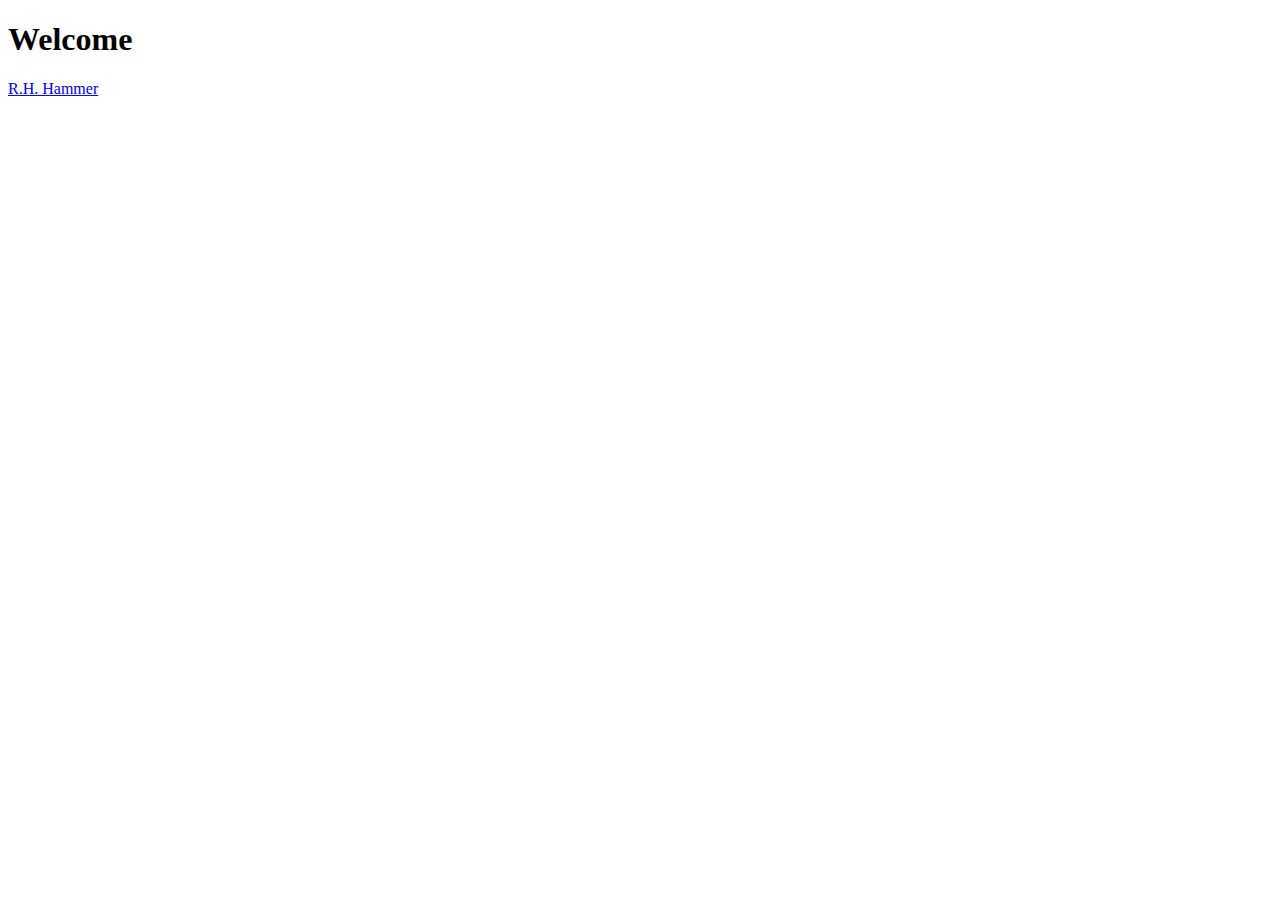
==== index.html @ 3e225e75 "Create index.html" ====
<!DOCTYPE html>

<html>

<!-- This is a comment that the browser will not display. -->
<head>

<link href="./first-page.css" type="text/css" rel="stylesheet">

    <title>R.H. Hammer, Author</title>
</head>

<body>

  <header class="head">
    <h1>Welcome</h1>
  </header>
  <main class="main">
    <div class="book">
      <a href=".\about.html"><span class="page turn"></span>
      <span class="page turn"></span>
      <span class="page turn"></span>
      <span class="page turn"></span>
      <span class="page turn"></span>
      <span class="page turn">R.H. Hammer</span>
      <span class="cover"></span>
      <span class="page"></span>
      <span class="cover turn"></span></a>
    </div>
  </main>


</body>

</html>
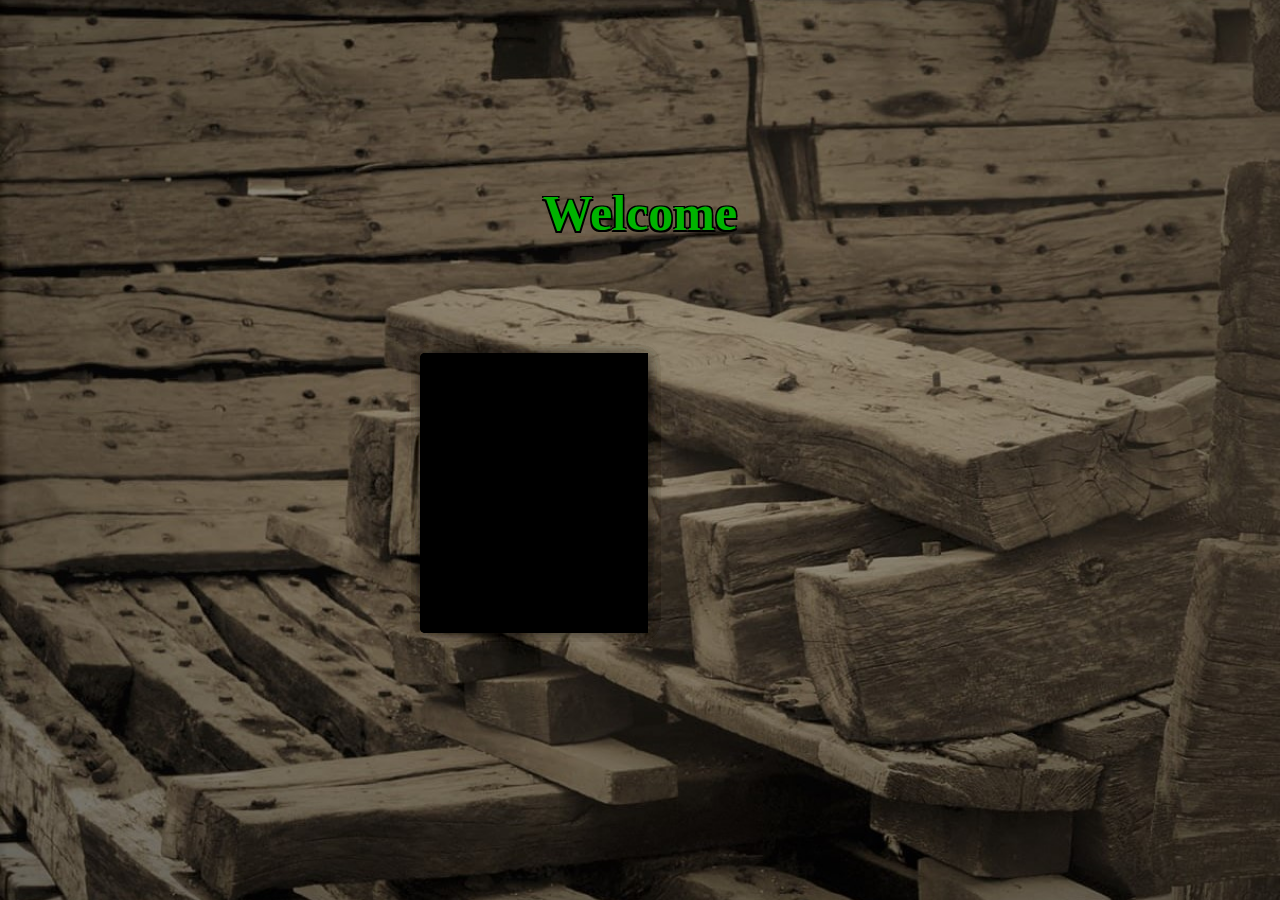
==== commit 9b1a332a: "Add files via upload" ====
--- a/index.html
+++ b/index.html
@@ -1,35 +1,36 @@
-<!DOCTYPE html>
-
-<html>
-
-<!-- This is a comment that the browser will not display. -->
-<head>
-
-<link href="./first-page.css" type="text/css" rel="stylesheet">
-
-    <title>R.H. Hammer, Author</title>
-</head>
-
-<body>
-
-  <header class="head">
-    <h1>Welcome</h1>
-  </header>
-  <main class="main">
-    <div class="book">
-      <a href=".\about.html"><span class="page turn"></span>
-      <span class="page turn"></span>
-      <span class="page turn"></span>
-      <span class="page turn"></span>
-      <span class="page turn"></span>
-      <span class="page turn">R.H. Hammer</span>
-      <span class="cover"></span>
-      <span class="page"></span>
-      <span class="cover turn"></span></a>
-    </div>
-  </main>
-
-
-</body>
-
-</html>
+
+<!DOCTYPE html>
+
+<html>
+
+<!-- This is a comment that the browser will not display. -->
+<head>
+
+<link href="./first-page.css" type="text/css" rel="stylesheet">
+
+    <title>R.H. Hammer, Author</title>
+</head>
+
+<body>
+
+  <header class="head">
+    <h1>Welcome</h1>
+  </header>
+  <main class="main">
+    <div class="book">
+      <a href=".\about.html"><span class="page turn"></span>
+      <span class="page turn"></span>
+      <span class="page turn"></span>
+      <span class="page turn"></span>
+      <span class="page turn"></span>
+      <span class="page turn">R.H. Hammer</span>
+      <span class="cover"></span>
+      <span class="page"></span>
+      <span class="cover turn"></span></a>
+    </div>
+  </main>
+
+
+</body>
+
+</html>
--- a/first-page.css
+++ b/first-page.css
@@ -0,0 +1,234 @@
+html {
+  background: url(background7.jpg) no-repeat center center fixed;
+  -webkit-background-size: cover;
+  -moz-background-size: cover;
+  -o-background-size: cover;
+  background-size: cover;
+}
+
+/*the bakcground color and the base for the coloour of the letters*/
+
+body {
+  /* BACKGROUND COLOR STARTS */
+  /*
+  	/* Old browsers */
+  /*  background: #141E30;
+  	/* Chrome 10-25, Safari 5.1-6 */
+  /*  background: -webkit-linear-gradient(-45deg, #35577D, #141E30);
+  	/* W3C, IE 10+/ Edge, Firefox 16+, Chrome 26+, Opera 12+, Safari 7+ */
+  /*  background: linear-gradient(-45deg, #35577D, #141E30);
+
+  /*BACKGROUND COLOR ENDS */
+
+  /*  background-image: url("background5.jpg");
+    background-size: cover; */
+margin: 10;
+padding: 10px 50px;
+}
+
+h2, h3, h4, h5, h6, p, ul {
+color: #00b300;
+font-style: papyrus;
+}
+
+/* first line */
+h1 {
+  font-family: papyrus;
+  /*color: #e8f0f1; */
+  color:#00b300;
+  font-size: 50px;
+  padding-top: 100px;
+  margin-top: 200px;
+
+}
+/* first line */
+
+/* GRID TEMPLATE BEGINGS */
+
+body {
+  display: grid;
+  grid-template-columns: repeat(2, 1fr);
+  grid-template-rows: 10vw 30vw 10vw;
+  grid-gap: 1em;
+}
+
+header {
+  grid-column: 1 / span 5;
+}
+
+main {
+  grid-column: 1 / span 5;
+}
+
+
+@media (max-width: 700px) {
+
+main {
+    grid-column: 1 / span 5;
+  }
+
+/*background color for main */
+
+
+}
+
+/* Demo Specific Styles */
+body {
+  margin: 0 auto;
+  max-width: 56em;
+  padding: 1em 0;
+}
+
+header, main {
+  /*include the line below line to see the border of your grid */
+  /*border: 1px solid LightGrey; */
+  /*include the line above line to see the border of your grid */
+  background: transparent;
+  display: flex;
+  align-items: center;
+  justify-content: center;
+  border-radius: 15px;
+  font-family: cursive;
+  font-weight: bolder;
+  text-shadow: -1.5px -1.5px 0 #000, 1.5px -1.5px 0 #000, -1.5px 1.5px 0 #000,
+  1.5px 1.5px 0 #000;
+}
+
+header {
+  height: 10vw;
+}
+
+
+/* GRID TEMPLATE ENDS */
+
+/*opening book */
+.book {
+  position: absolute;
+  top: 150px;
+  bottom: 0;
+  left: 0;
+  right: 0;
+  margin: auto;
+  width: 27.5rem;
+  height: 21.5rem;
+  perspective: 70rem;
+  text-shadow: none;
+}
+.cover {
+  background-color: black;
+  transform: rotateY(0deg);
+  width: 14.25rem;
+  height: 17.5rem;
+}
+.page {
+  top: 0.25rem;
+  left: 0.25rem;
+  background-color: #e9e6c4;
+  transform: rotateY(0deg);
+  width: 14rem;
+  height: 17rem;
+  text-align: left;
+  font-size: 14px;
+  color: #777;
+  font-family: papyrus;
+}
+.page::before, .page::after {
+  display: block;
+  border-top: 1px /* dashed */ rgba(0, 0, 0, 0.3);
+  content: "";
+  padding-bottom: 1rem;
+}
+.cover, .page {
+  position: absolute;
+  padding: 1rem;
+  transform-origin: 100% 0;
+  border-radius: 5px 0 0 5px;
+  box-shadow: inset 3px 0px 20px rgba(0, 0, 0, 0.2),
+    0px 0px 15px rgba(0, 0, 0, 0.1);
+  box-sizing: border-box;
+}
+.cover.turn {
+  animation: bookCover 3s forwards;
+}
+.page.turn {
+  animation: bookOpen 3s forwards;
+}
+.page:nth-of-type(1) {
+  animation-delay: 0.05s;
+}
+.page:nth-of-type(2) {
+  animation-delay: 0.33s
+}
+.page:nth-of-type(3) {
+  animation-delay: 0.66s;
+}
+.page:nth-of-type(4) {
+  animation: bookOpen150deg 3s forwards;
+  animation-delay: 0.99s;
+}
+.page:nth-of-type(5) {
+  animation: bookOpen30deg 3s forwards;
+  animation-delay: 1.2s;
+}
+.page:nth-of-type(6) {
+  animation: bookOpen55deg 3s forwards;
+  animation-delay: 1.25s;
+}
+@keyframes bookOpen {
+  30% { z-index: 999 }
+  100% {  transform: rotateY(180deg);
+    z-index: 999;}
+}
+@keyframes bookCover {
+  30% { z-index: 999 }
+  100% {  transform: rotateY(180deg);
+    z-index: 1;}
+}
+@keyframes bookOpen150deg {
+  30% { z-index: 999 }
+  100% {  transform: rotateY(150deg);
+    z-index: 999;}
+}
+@keyframes bookOpen55deg {
+  30% { z-index: 999 }
+  100% {  transform: rotateY(55deg);
+    z-index: 999;}
+}
+@keyframes bookOpen30deg {
+  50% { z-index: 999 }
+  100% {  transform: rotateY(30deg);
+    z-index: 999;}
+}
+
+/*opening book*/
+
+/*Main begings */
+
+/* text in header grid box */
+
+.first-header {
+  color: black;
+}
+
+/* text in meain grid box */
+
+.intro-text {
+  color: black;
+  padding: 40px 40px;
+  position: relative;
+  text-align: left;
+  width: 100%;
+}
+
+/*Main ends */
+
+/* sidebar */
+
+/*side bar ends */
+
+/* Footer begings */
+
+
+
+
+/* Footer ends */
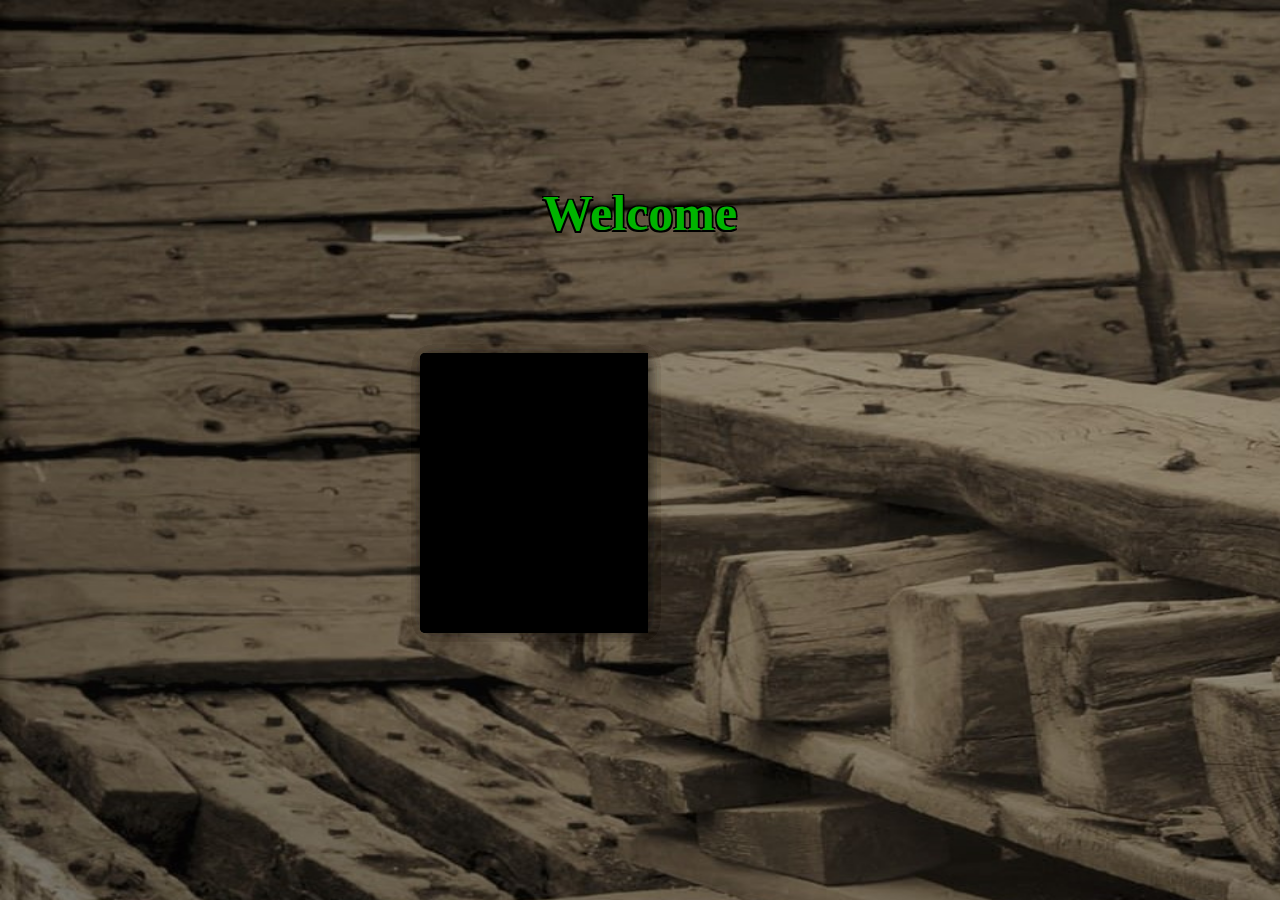
==== commit 86fab192: "Update index.html" ====
--- a/index.html
+++ b/index.html
@@ -1,18 +1,10 @@
-
 <!DOCTYPE html>
-
 <html>
-
-<!-- This is a comment that the browser will not display. -->
 <head>
-
 <link href="./first-page.css" type="text/css" rel="stylesheet">
-
     <title>R.H. Hammer, Author</title>
 </head>
-
 <body>
-
   <header class="head">
     <h1>Welcome</h1>
   </header>
@@ -29,8 +21,5 @@
       <span class="cover turn"></span></a>
     </div>
   </main>
-
-
 </body>
-
 </html>
--- a/first-page.css
+++ b/first-page.css
@@ -1,88 +1,46 @@
 html {
-  background: url(background7.jpg) no-repeat center center fixed;
-  -webkit-background-size: cover;
-  -moz-background-size: cover;
-  -o-background-size: cover;
-  background-size: cover;
+  background: url(background7.jpg);
+  background-repeat: repeat;
+  background-size: 1920px 1080px;
 }
-
-/*the bakcground color and the base for the coloour of the letters*/
-
 body {
-  /* BACKGROUND COLOR STARTS */
-  /*
-  	/* Old browsers */
-  /*  background: #141E30;
-  	/* Chrome 10-25, Safari 5.1-6 */
-  /*  background: -webkit-linear-gradient(-45deg, #35577D, #141E30);
-  	/* W3C, IE 10+/ Edge, Firefox 16+, Chrome 26+, Opera 12+, Safari 7+ */
-  /*  background: linear-gradient(-45deg, #35577D, #141E30);
-
-  /*BACKGROUND COLOR ENDS */
-
-  /*  background-image: url("background5.jpg");
-    background-size: cover; */
 margin: 10;
 padding: 10px 50px;
 }
-
 h2, h3, h4, h5, h6, p, ul {
 color: #00b300;
 font-style: papyrus;
 }
-
-/* first line */
 h1 {
   font-family: papyrus;
-  /*color: #e8f0f1; */
   color:#00b300;
   font-size: 50px;
   padding-top: 100px;
   margin-top: 200px;
-
 }
-/* first line */
-
-/* GRID TEMPLATE BEGINGS */
-
 body {
   display: grid;
   grid-template-columns: repeat(2, 1fr);
   grid-template-rows: 10vw 30vw 10vw;
   grid-gap: 1em;
 }
-
 header {
   grid-column: 1 / span 5;
 }
-
 main {
   grid-column: 1 / span 5;
 }
-
-
 @media (max-width: 700px) {
-
 main {
     grid-column: 1 / span 5;
   }
-
-/*background color for main */
-
-
 }
-
-/* Demo Specific Styles */
 body {
   margin: 0 auto;
   max-width: 56em;
   padding: 1em 0;
 }
-
 header, main {
-  /*include the line below line to see the border of your grid */
-  /*border: 1px solid LightGrey; */
-  /*include the line above line to see the border of your grid */
   background: transparent;
   display: flex;
   align-items: center;
@@ -93,15 +51,9 @@
   text-shadow: -1.5px -1.5px 0 #000, 1.5px -1.5px 0 #000, -1.5px 1.5px 0 #000,
   1.5px 1.5px 0 #000;
 }
-
 header {
   height: 10vw;
 }
-
-
-/* GRID TEMPLATE ENDS */
-
-/*opening book */
 .book {
   position: absolute;
   top: 150px;
@@ -199,19 +151,9 @@
   100% {  transform: rotateY(30deg);
     z-index: 999;}
 }
-
-/*opening book*/
-
-/*Main begings */
-
-/* text in header grid box */
-
 .first-header {
   color: black;
 }
-
-/* text in meain grid box */
-
 .intro-text {
   color: black;
   padding: 40px 40px;
@@ -219,16 +161,3 @@
   text-align: left;
   width: 100%;
 }
-
-/*Main ends */
-
-/* sidebar */
-
-/*side bar ends */
-
-/* Footer begings */
-
-
-
-
-/* Footer ends */
